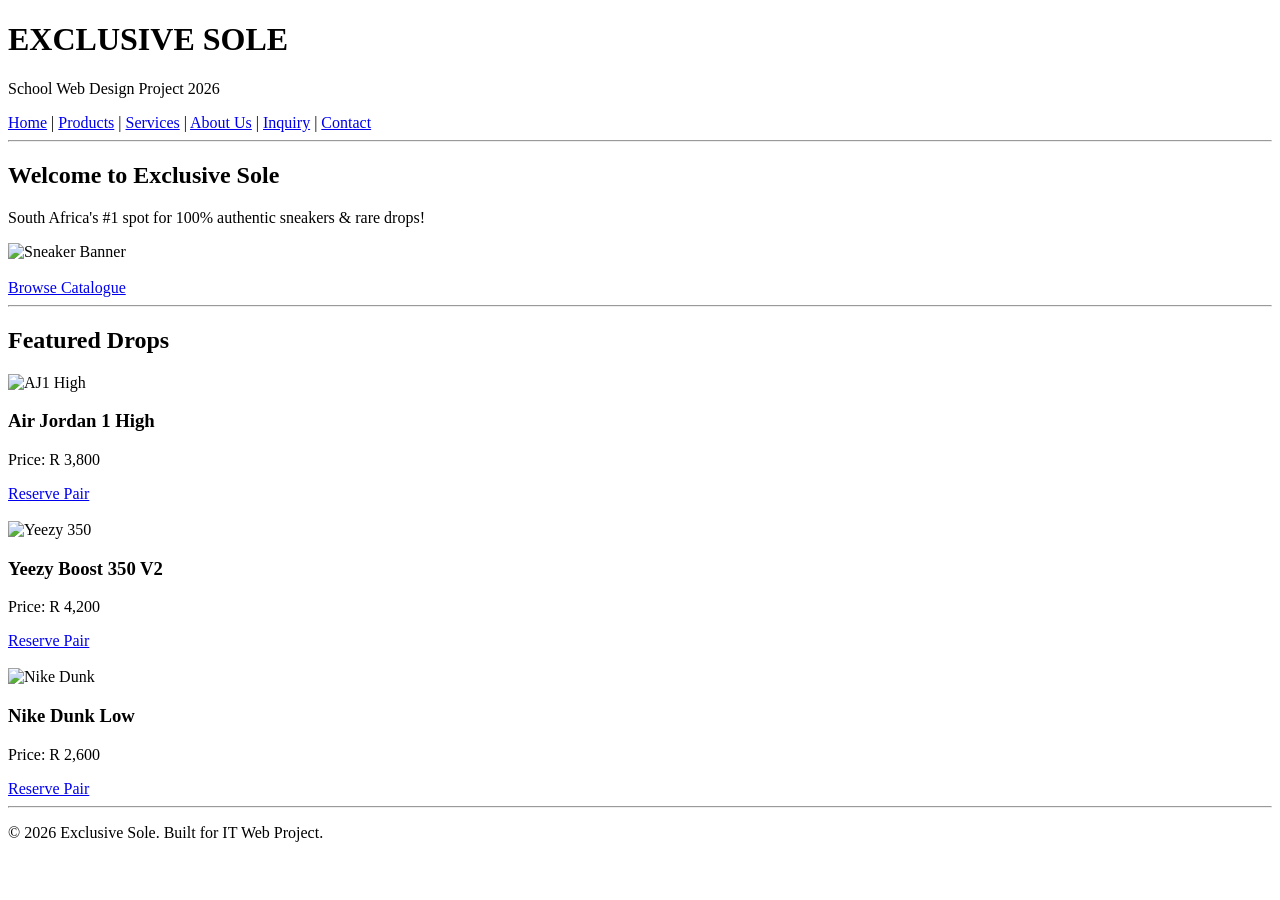
==== index.html @ ddcf6937 "added index.html" ====
<!DOCTYPE html>
<html lang="en">
<head>
  <meta charset="UTF-8">
  <meta name="viewport" content="width=device-width, initial-scale=1.0">
  <title>Exclusive Sole - Home Page</title>
</head>
<body>

  <!-- Header -->
  <header>
    <h1>EXCLUSIVE SOLE</h1>
    <p>School Web Design Project 2026</p>
  </header>

  <!-- Navigation -->
  <nav>
    <a href="index.html">Home</a> | 
    <a href="product.html">Products</a> | 
    <a href="services.html">Services</a> | 
    <a href="aboutus.html">About Us</a> | 
    <a href="inquiry.html">Inquiry</a> | 
    <a href="contact.html">Contact</a>
  </nav>

  <hr>

  <!-- Hero Banner -->
  <section>
    <h2>Welcome to Exclusive Sole</h2>
    <p>South Africa's #1 spot for 100% authentic sneakers & rare drops!</p>
    <img src="https://images.unsplash.com/photo-1552346154-21d32810aba3?w=800" alt="Sneaker Banner" width="600">
    <br><br>
    <a href="product.html">Browse Catalogue</a>
  </section>

  <hr>

  <!-- Featured Products -->
  <section>
    <h2>Featured Drops</h2>

    <div>
      <article>
        <img src="C:\Users\Student\Desktop\my_project\images\Air_Jordan1_High.jpeg" alt="AJ1 High" width="200">
        <h3>Air Jordan 1 High</h3>
        <p>Price: R 3,800</p>
        <a href="inquiry.html">Reserve Pair</a>
      </article>

      <br>

      <article>
        <img src="C:\Users\Student\Desktop\my_project\images\Yeezy_Boost_350_V2.jpeg" alt="Yeezy 350" width="200">
        <h3>Yeezy Boost 350 V2</h3>
        <p>Price: R 4,200</p>
        <a href="inquiry.html">Reserve Pair</a>
      </article>

      <br>

      <article>
        <img src="C:\Users\Student\Desktop\my_project\images\Nike_Dunk_Low.jpeg" alt="Nike Dunk" width="200">
        <h3>Nike Dunk Low</h3>
        <p>Price: R 2,600</p>
        <a href="inquiry.html">Reserve Pair</a>
      </article>
    </div>
  </section>

  <hr>

  <!-- Footer -->
  <footer>
    <p>&copy; 2026 Exclusive Sole. Built for IT Web Project.</p>
  </footer>

</body>
</html>
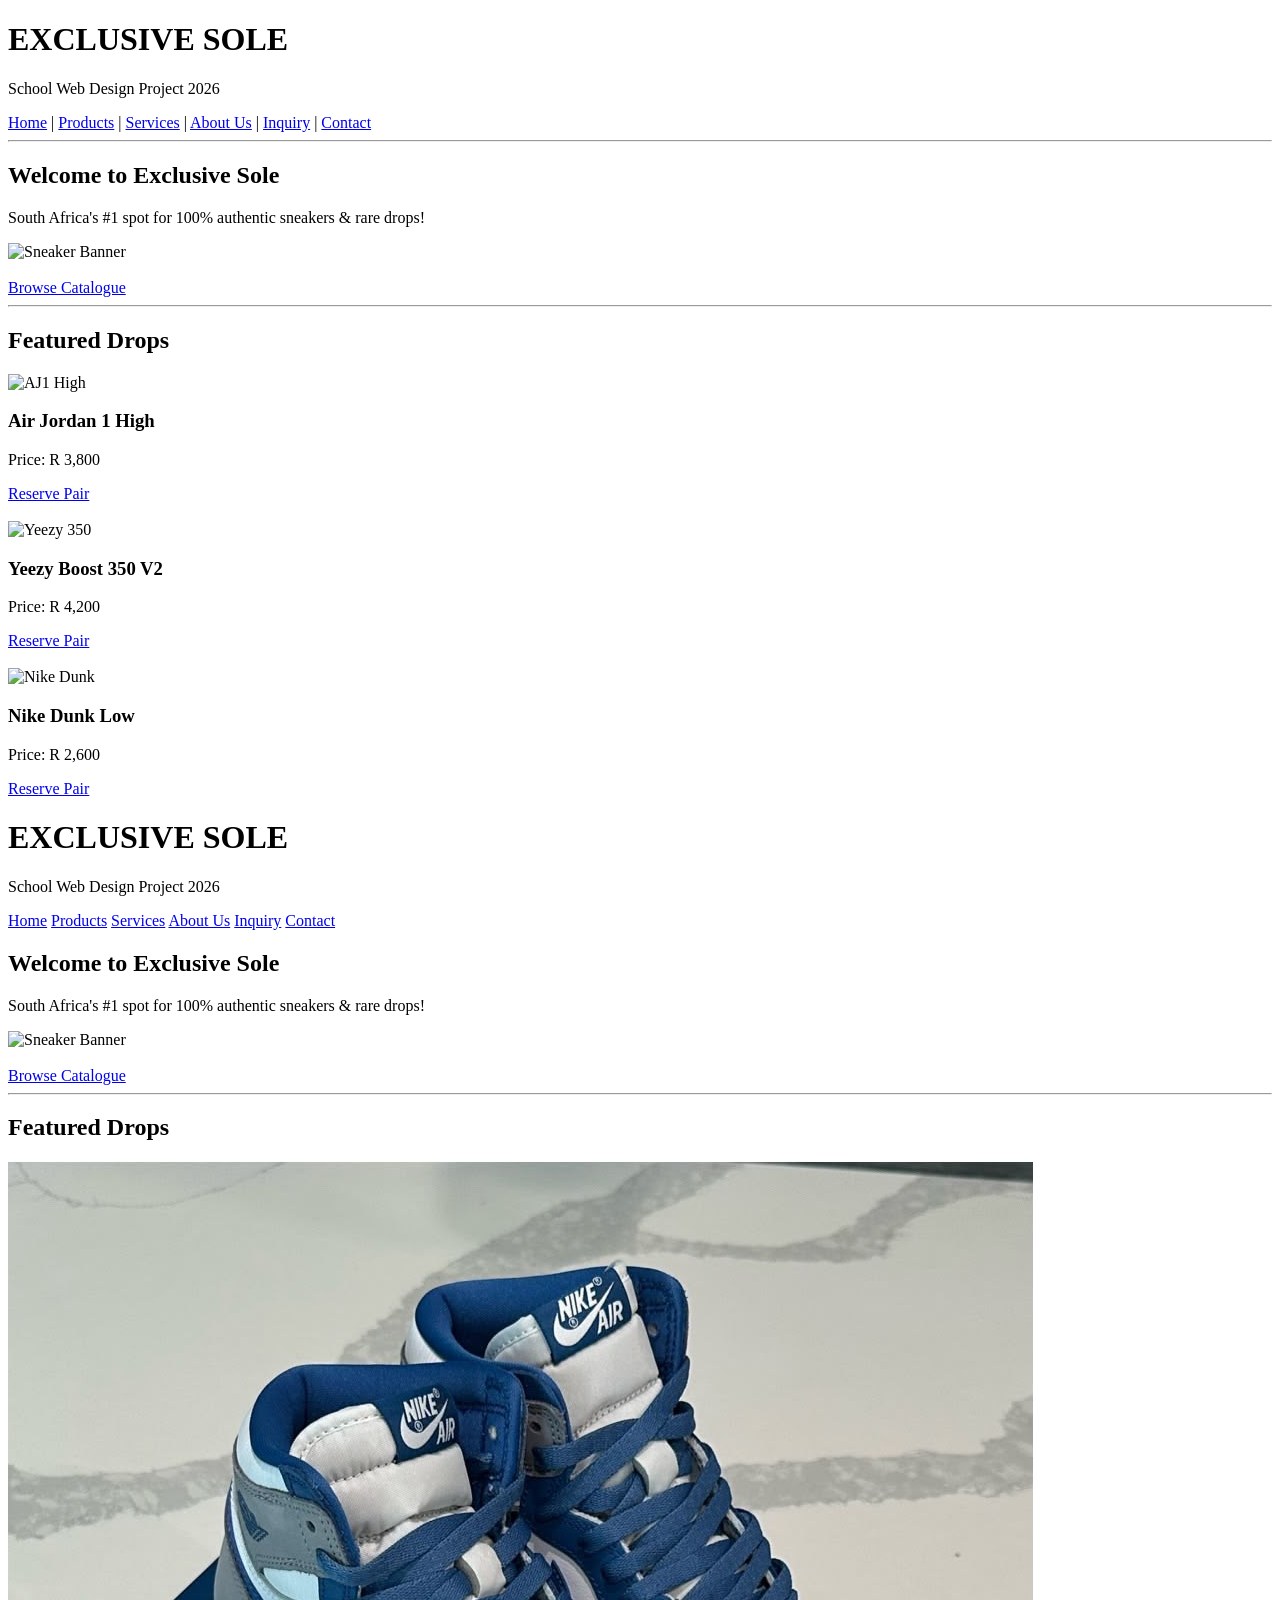
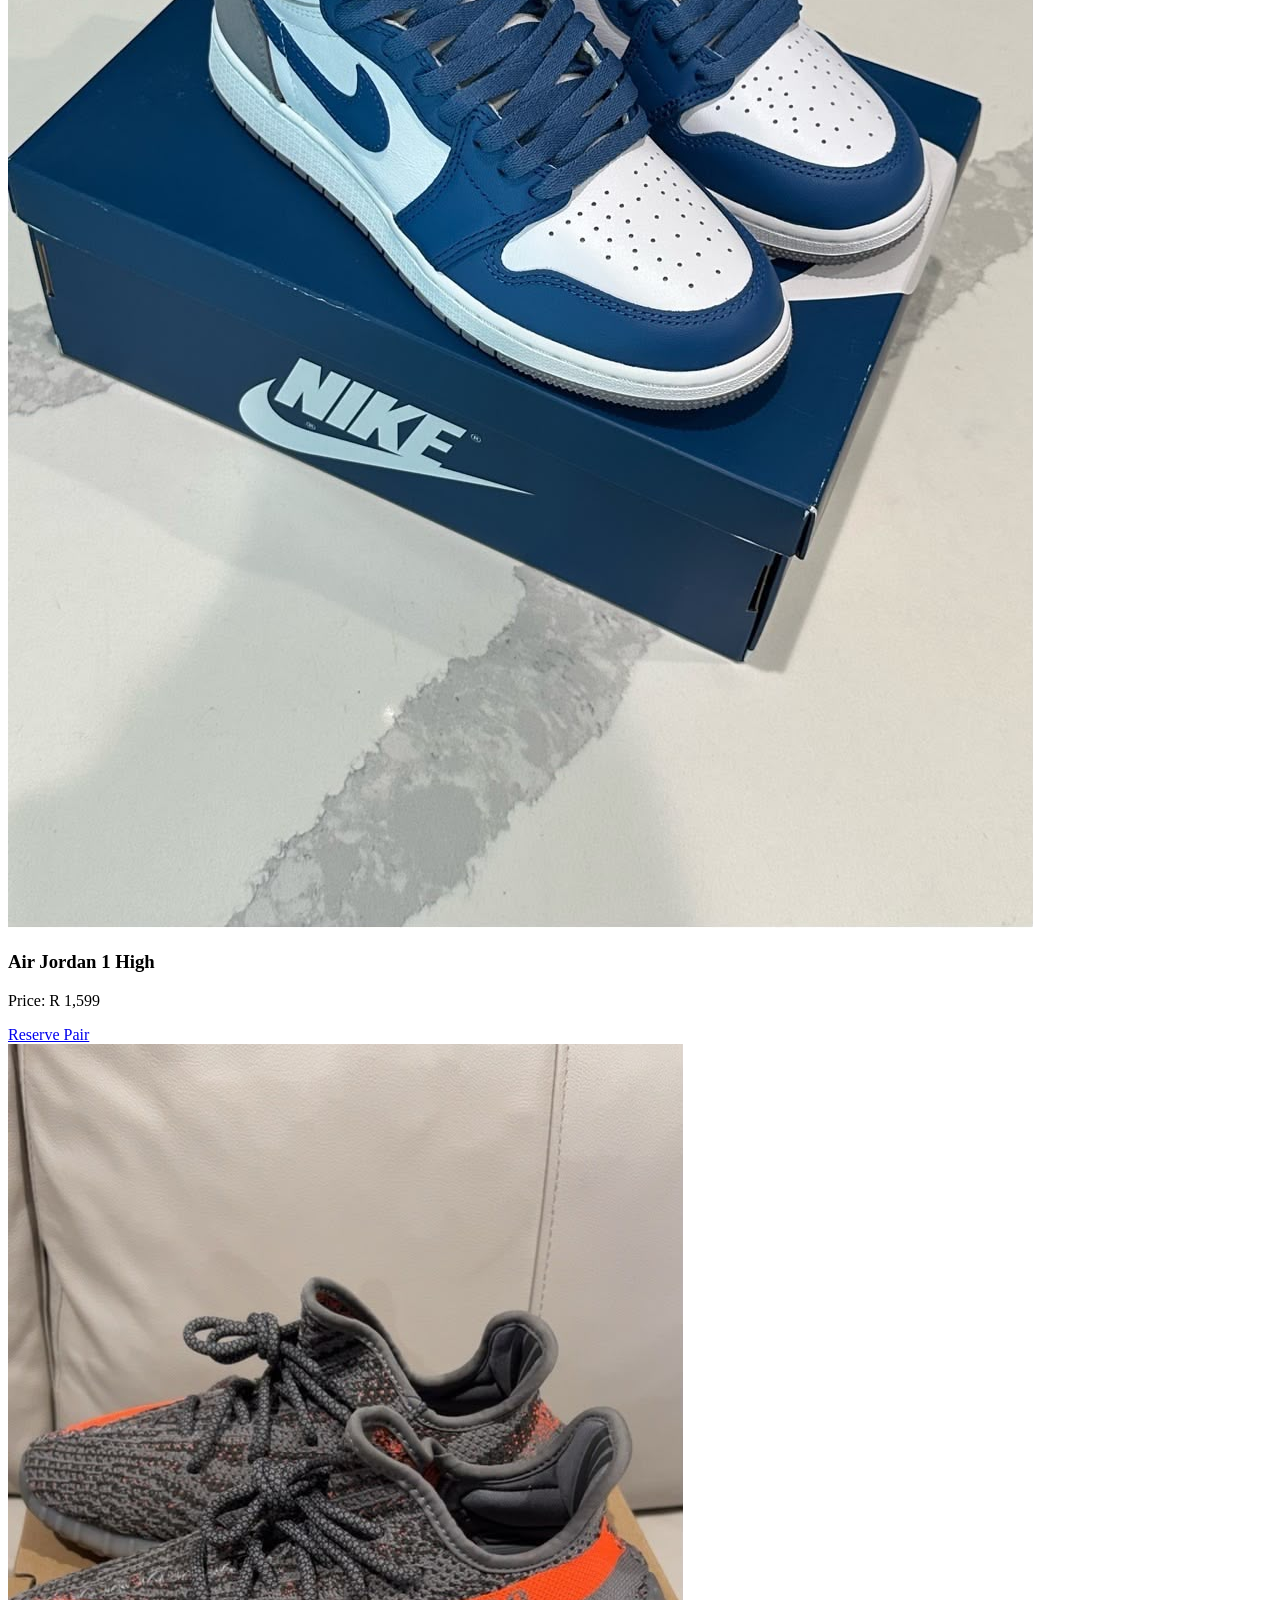
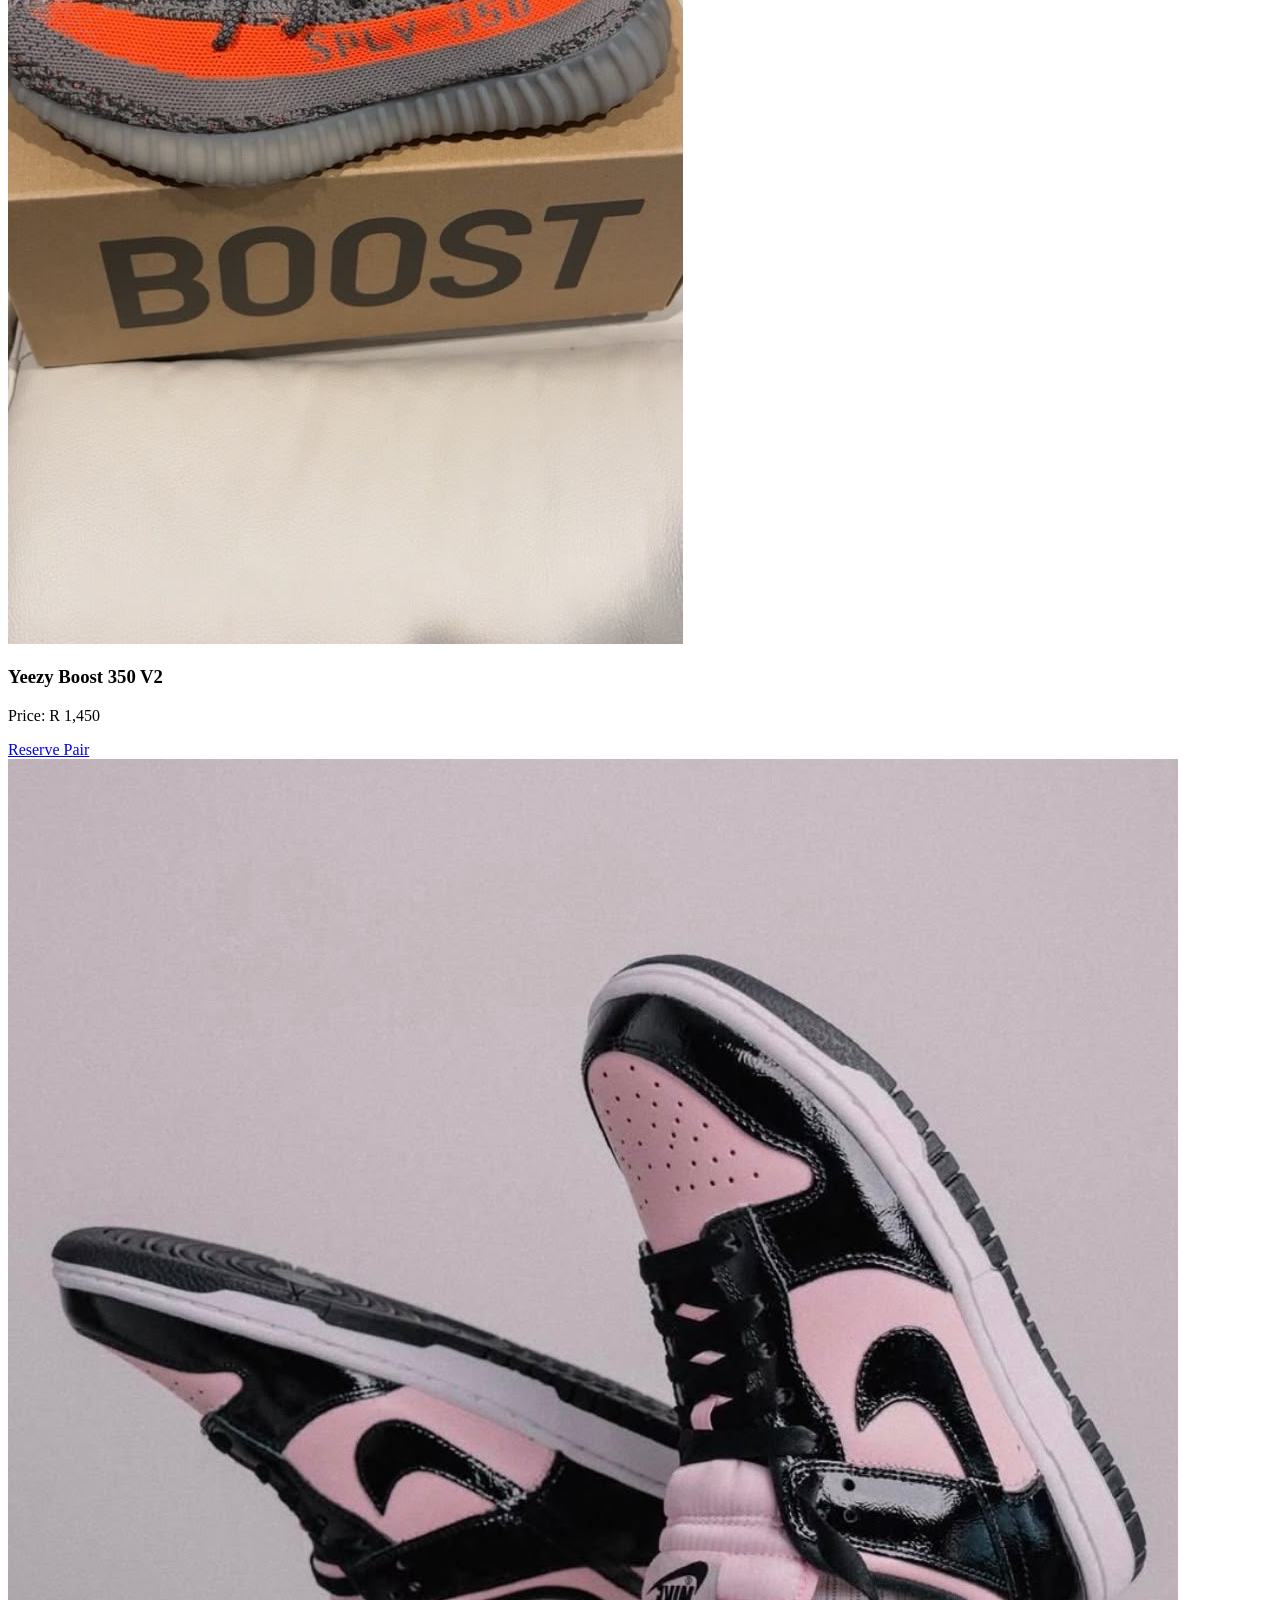
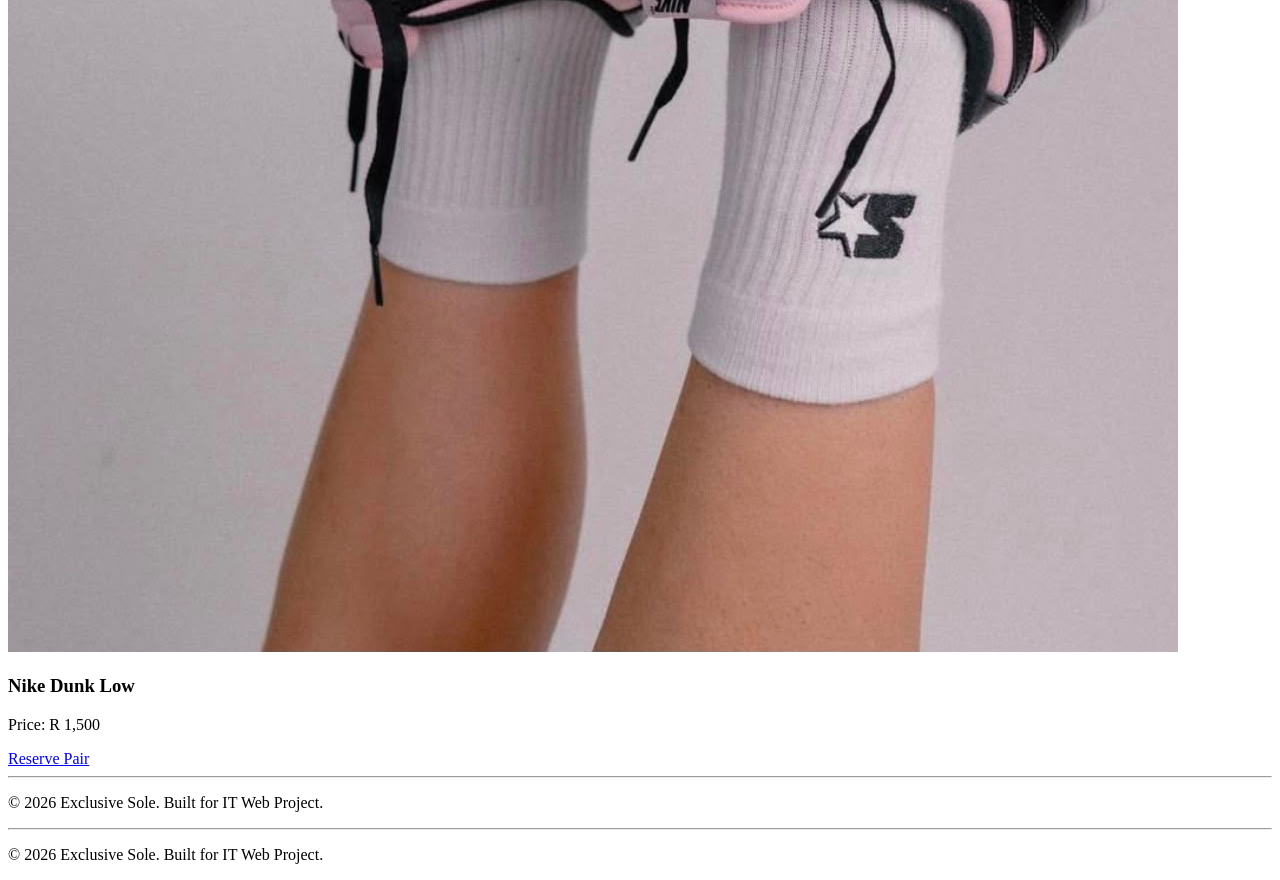
==== commit ee7bbc6f: "Update index.html" ====
--- a/index.html
+++ b/index.html
@@ -68,6 +68,142 @@
     </div>
   </section>
 
+  
+<!DOCTYPE html>
+<html lang="en">
+
+<head>
+    <meta charset="UTF-8">
+    <meta name="viewport" content="width=device-width, initial-scale=1.0">
+
+    <title>Exclusive Sole - Home Page</title>
+
+    <!-- External CSS Style Sheet -->
+    <link rel="stylesheet" href="css/style.css">
+</head>
+
+<body>
+
+    <!-- Header -->
+    <header>
+        <h1>EXCLUSIVE SOLE</h1>
+        <p>School Web Design Project 2026</p>
+    </header>
+
+    <!-- Navigation -->
+    <nav>
+        <a href="index.html">Home</a>
+        <a href="product.html">Products</a>
+        <a href="services.html">Services</a>
+        <a href="aboutus.html">About Us</a>
+        <a href="inquiry.html">Inquiry</a>
+        <a href="contact.html">Contact</a>
+    </nav>
+
+    <!-- Hero Banner -->
+    <section class="hero">
+        <h2>Welcome to Exclusive Sole</h2>
+
+        <p>
+            South Africa's #1 spot for 100% authentic sneakers & rare drops!
+        </p>
+
+        <img
+            src="C:\Users\tshim\OneDrive\Desktop\wede\images\WhatsApp Image 2026-09-17 at 16.07.25.jpeg"
+            alt="Sneaker Banner"
+            class="hero-image"
+            width="10%"
+            height="10%"
+        >
+
+        <br><br>
+
+        <a href="product.html" class="button">
+            Browse Catalogue
+        </a>
+    </section>
+
+    <hr>
+
+    <!-- Featured Products -->
+    <section class="featured">
+
+        <h2>Featured Drops</h2>
+
+        <div class="product-container">
+
+            <!-- Product 1 -->
+            <article class="product-card">
+
+                <img
+                    src="images/Air_Jordan1_High.jpeg"
+                    alt="Air Jordan 1 High"
+                >
+
+                <h3>Air Jordan 1 High</h3>
+
+                <p>Price: R 1,599</p>
+
+                <a href="inquiry.html" class="button">
+                    Reserve Pair
+                </a>
+
+            </article>
+
+            <!-- Product 2 -->
+            <article class="product-card">
+
+                <img
+                    src="images/Yeezy_Boost_350_V2.jpeg"
+                    alt="Yeezy Boost 350 V2"
+                >
+
+                <h3>Yeezy Boost 350 V2</h3>
+
+                <p>Price: R 1,450</p>
+
+                <a href="inquiry.html" class="button">
+                    Reserve Pair
+                </a>
+
+            </article>
+
+            <!-- Product 3 -->
+            <article class="product-card">
+
+                <img
+                    src="images/Nike_Dunk_Low.jpeg"
+                    alt="Nike Dunk Low"
+                >
+
+                <h3>Nike Dunk Low</h3>
+
+                <p>Price: R 1,500</p>
+
+                <a href="inquiry.html" class="button">
+                    Reserve Pair
+                </a>
+
+            </article>
+
+        </div>
+
+    </section>
+
+    <hr>
+
+    <!-- Footer -->
+    <footer>
+        <p>
+            &copy; 2026 Exclusive Sole. Built for IT Web Project.
+        </p>
+    </footer>
+
+</body>
+
+</html>
+
+
   <hr>
 
   <!-- Footer -->
@@ -76,4 +212,4 @@
   </footer>
 
 </body>
-</html>+</html>
